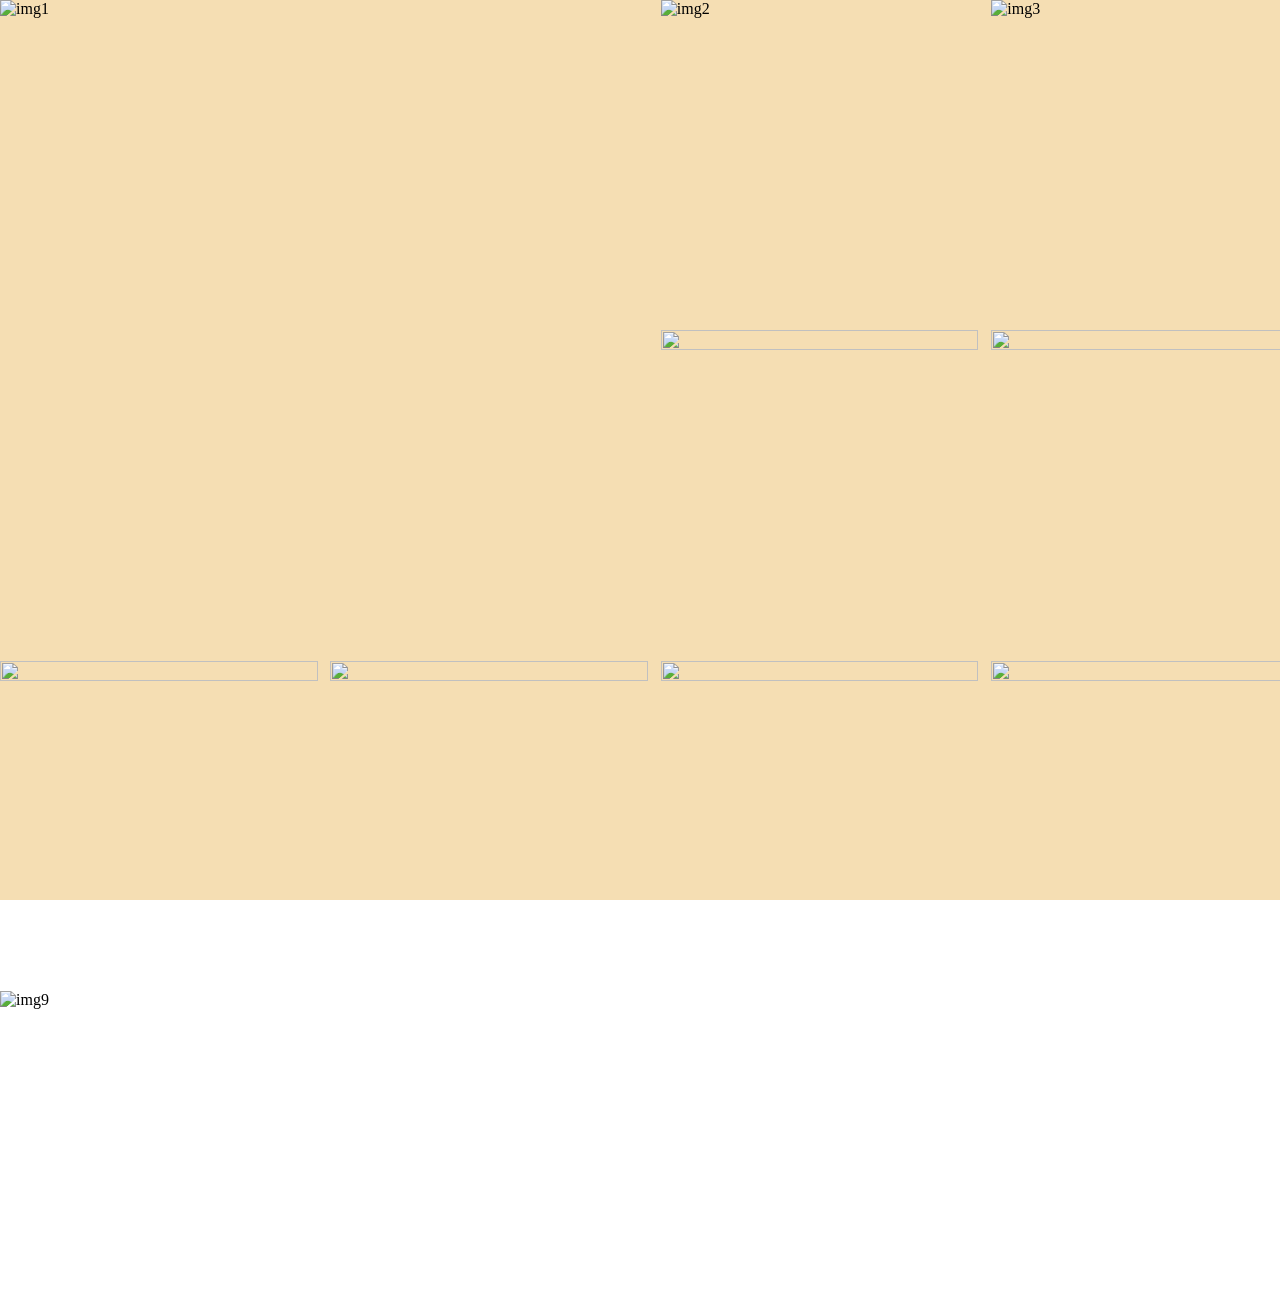
==== Day8/index.html @ f5345ef1 "Day8 Sher" ====
<!DOCTYPE html>
<html lang="en">
<head>
    <meta charset="UTF-8">
    <meta name="viewport" content="width=device-width, initial-scale=1.0">
    <link rel="stylesheet" href="style.css">
    <title>Day8</title>
</head>
<body>
    <div class="images">
        <img src="https://images.unsplash.com/photo-1680536555364-9dd4a1ab313e?q=80&w=1932&auto=format&fit=crop&ixlib=rb-4.0.3&ixid=M3wxMjA3fDB8MHxwaG90by1wYWdlfHx8fGVufDB8fHx8fA%3D%3D" alt="img1" class="image image-a">
        <img src="https://images.unsplash.com/photo-1648457257285-cfbc3781cc54?q=80&w=1935&auto=format&fit=crop&ixlib=rb-4.0.3&ixid=M3wxMjA3fDB8MHxwaG90by1wYWdlfHx8fGVufDB8fHx8fA%3D%3D" alt="img2" class="image image-b">
        <img src="https://images.unsplash.com/photo-1643780668909-580822430155?q=80&w=1932&auto=format&fit=crop&ixlib=rb-4.0.3&ixid=M3wxMjA3fDB8MHxwaG90by1wYWdlfHx8fGVufDB8fHx8fA%3D%3D" alt="img3" class="image image-c">
        <img src="https://images.unsplash.com/photo-1678257355149-6eda1755b1a2?q=80&w=1932&auto=format&fit=crop&ixlib=rb-4.0.3&ixid=M3wxMjA3fDB8MHxwaG90by1wYWdlfHx8fGVufDB8fHx8fA%3D%3D" alt="" class="image image-d">
        <img src="https://images.unsplash.com/photo-1633643092028-b66187af7d47?q=80&w=1780&auto=format&fit=crop&ixlib=rb-4.0.3&ixid=M3wxMjA3fDB8MHxwaG90by1wYWdlfHx8fGVufDB8fHx8fA%3D%3D" alt="" class="image image-e">
        <img src="https://images.unsplash.com/photo-1695196312518-b1223a8298b5?q=80&w=1887&auto=format&fit=crop&ixlib=rb-4.0.3&ixid=M3wxMjA3fDB8MHxwaG90by1wYWdlfHx8fGVufDB8fHx8fA%3D%3D" alt="" class="image image-f">
        <img src="https://images.unsplash.com/photo-1634654284517-dd5cd3d04f27?q=80&w=1911&auto=format&fit=crop&ixlib=rb-4.0.3&ixid=M3wxMjA3fDB8MHxwaG90by1wYWdlfHx8fGVufDB8fHx8fA%3D%3D" alt="" class="image image-g">
        <img src="https://images.unsplash.com/photo-1634025151266-4773d6189169?q=80&w=1854&auto=format&fit=crop&ixlib=rb-4.0.3&ixid=M3wxMjA3fDB8MHxwaG90by1wYWdlfHx8fGVufDB8fHx8fA%3D%3D" alt="" class="image image-h">
        <img src="https://plus.unsplash.com/premium_photo-1674740443999-3d67127b5389?q=80&w=1887&auto=format&fit=crop&ixlib=rb-4.0.3&ixid=M3wxMjA3fDB8MHxwaG90by1wYWdlfHx8fGVufDB8fHx8fA%3D%3D" alt="" class="image image-i">
        <img src="https://images.unsplash.com/photo-1640356872989-e5a9cdcdd653?q=80&w=1974&auto=format&fit=crop&ixlib=rb-4.0.3&ixid=M3wxMjA3fDB8MHxwaG90by1wYWdlfHx8fGVufDB8fHx8fA%3D%3D" alt="img9" class="image image-j"> 
        <!-- <img src="https://images.unsplash.com/photo-1658240364743-4706c0ef1a3f?q=80&w=1887&auto=format&fit=crop&ixlib=rb-4.0.3&ixid=M3wxMjA3fDB8MHxwaG90by1wYWdlfHx8fGVufDB8fHx8fA%3D%3D" alt="img10" class="image image-j"> -->
    </div>

</body>
</html>
---- Day8/style.css ----
*{
    margin: 0;
    padding: 0;
    box-sizing: border-box;
}

html,body{
    width: 100%;
    height: 100%;
}

.images{
    height: 100%;
    width: 100%;
    background-color: wheat;
    display: grid;
    grid-template-areas: 
        /* "a a b c"
        "a a d e"
        "f g j j"
        "h i j j" */
        "a"
        "b"
        "c"
        "d"
        "e"
        "f"
        "g"
        "a"
        "a"
        "j"
    ;
    gap: 1vw;
}

@media (min-width: 1080px) {
    .images{
        background-color: wheat;
        display: grid;
        grid-template-areas: 
            "a a b c"
            "a a d e"
            "f g j j"
            "h i j j"
        ;
        gap: 1vw;
    }
}

img{
    width: 100%;
    /* aspect-ratio: 16/9;  */
    aspect-ratio: 1/1;
    /* jitni image utni height */
    object-fit: cover;
    /* display: none; */
}

.image-a{
    grid-area: a;
}
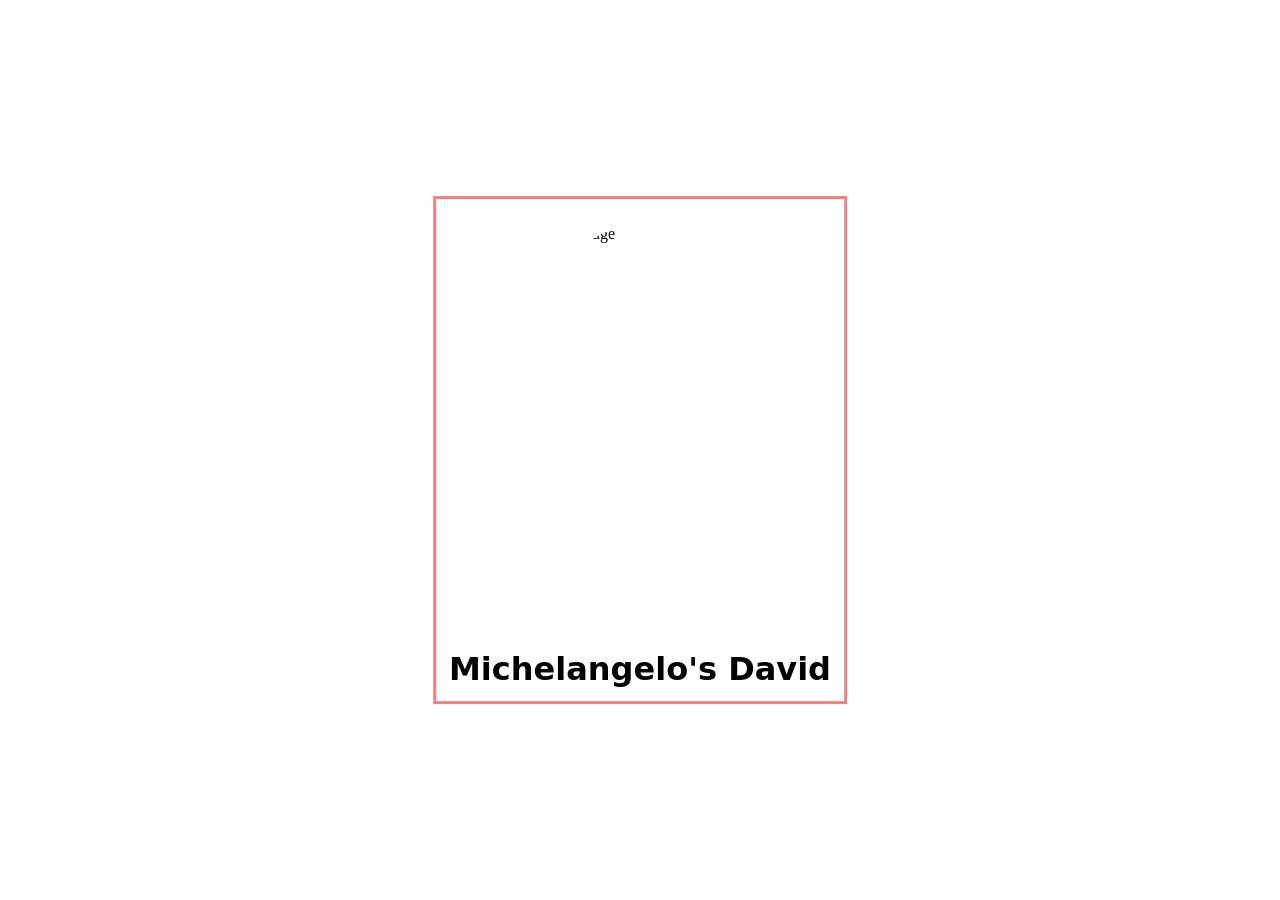
==== commit 842810f1: "Sher Learning" ====
--- a/Day8/index.html
+++ b/Day8/index.html
@@ -3,11 +3,12 @@
 <head>
     <meta charset="UTF-8">
     <meta name="viewport" content="width=device-width, initial-scale=1.0">
+    <!-- <link rel="stylesheet" href="style.css"> -->
     <link rel="stylesheet" href="style.css">
     <title>Day8</title>
 </head>
 <body>
-    <div class="images">
+    <!-- <div class="images">
         <img src="https://images.unsplash.com/photo-1680536555364-9dd4a1ab313e?q=80&w=1932&auto=format&fit=crop&ixlib=rb-4.0.3&ixid=M3wxMjA3fDB8MHxwaG90by1wYWdlfHx8fGVufDB8fHx8fA%3D%3D" alt="img1" class="image image-a">
         <img src="https://images.unsplash.com/photo-1648457257285-cfbc3781cc54?q=80&w=1935&auto=format&fit=crop&ixlib=rb-4.0.3&ixid=M3wxMjA3fDB8MHxwaG90by1wYWdlfHx8fGVufDB8fHx8fA%3D%3D" alt="img2" class="image image-b">
         <img src="https://images.unsplash.com/photo-1643780668909-580822430155?q=80&w=1932&auto=format&fit=crop&ixlib=rb-4.0.3&ixid=M3wxMjA3fDB8MHxwaG90by1wYWdlfHx8fGVufDB8fHx8fA%3D%3D" alt="img3" class="image image-c">
@@ -19,7 +20,12 @@
         <img src="https://plus.unsplash.com/premium_photo-1674740443999-3d67127b5389?q=80&w=1887&auto=format&fit=crop&ixlib=rb-4.0.3&ixid=M3wxMjA3fDB8MHxwaG90by1wYWdlfHx8fGVufDB8fHx8fA%3D%3D" alt="" class="image image-i">
         <img src="https://images.unsplash.com/photo-1640356872989-e5a9cdcdd653?q=80&w=1974&auto=format&fit=crop&ixlib=rb-4.0.3&ixid=M3wxMjA3fDB8MHxwaG90by1wYWdlfHx8fGVufDB8fHx8fA%3D%3D" alt="img9" class="image image-j"> 
         <!-- <img src="https://images.unsplash.com/photo-1658240364743-4706c0ef1a3f?q=80&w=1887&auto=format&fit=crop&ixlib=rb-4.0.3&ixid=M3wxMjA3fDB8MHxwaG90by1wYWdlfHx8fGVufDB8fHx8fA%3D%3D" alt="img10" class="image image-j"> -->
+    <!-- </div> -->
+
+    <div class="card">
+        <img src="https://images.unsplash.com/photo-1697498435309-2c7864cfd607?q=80&w=1887&auto=format&fit=crop&ixlib=rb-4.0.3&ixid=M3wxMjA3fDB8MHxwaG90by1wYWdlfHx8fGVufDB8fHx8fA%3D%3D" alt="profile-image">
+        <h1>Michelangelo's David</h1>
     </div>
-
+    <!-- <h1>Michelangelo's David</h1> -->
 </body>
 </html>
--- a/Day8/style.css
+++ b/Day8/style.css
@@ -1,61 +1,33 @@
-*{
-    margin: 0;
-    padding: 0;
-    box-sizing: border-box;
+* {
+  margin: 0;
+  padding: 0;
+  box-sizing: border-box;
 }
 
-html,body{
-    width: 100%;
-    height: 100%;
+html, body {
+  width: 100%;
+  height: 100%;
 }
 
-.images{
-    height: 100%;
-    width: 100%;
-    background-color: wheat;
-    display: grid;
-    grid-template-areas: 
-        /* "a a b c"
-        "a a d e"
-        "f g j j"
-        "h i j j" */
-        "a"
-        "b"
-        "c"
-        "d"
-        "e"
-        "f"
-        "g"
-        "a"
-        "a"
-        "j"
-    ;
-    gap: 1vw;
+.card {
+  position: absolute;
+  top: 50%;
+  left: 50%;
+  transform: translate(-50%, -50%);
+  border: 3px solid lightcoral;
+  display: flex;
+  flex-direction: column;
+  align-items: center;
+  gap: 3vw;
+  width: -moz-fit-content;
+  width: fit-content;
+  padding: 2vw 1vw 1vw 1vw;
 }
-
-@media (min-width: 1080px) {
-    .images{
-        background-color: wheat;
-        display: grid;
-        grid-template-areas: 
-            "a a b c"
-            "a a d e"
-            "f g j j"
-            "h i j j"
-        ;
-        gap: 1vw;
-    }
+.card img {
+  width: 20vw;
+  height: 43vh;
+  border-radius: 50%;
 }
-
-img{
-    width: 100%;
-    /* aspect-ratio: 16/9;  */
-    aspect-ratio: 1/1;
-    /* jitni image utni height */
-    object-fit: cover;
-    /* display: none; */
-}
-
-.image-a{
-    grid-area: a;
-}+.card h1 {
+  font-family: system-ui, -apple-system, BlinkMacSystemFont, "Segoe UI", Roboto, Oxygen, Ubuntu, Cantarell, "Open Sans", "Helvetica Neue", sans-serif;
+}/*# sourceMappingURL=style.css.map */
--- a/Day8/style.css
+++ b/Day8/style.css
@@ -1,61 +1,33 @@
-*{
-    margin: 0;
-    padding: 0;
-    box-sizing: border-box;
+* {
+  margin: 0;
+  padding: 0;
+  box-sizing: border-box;
 }
 
-html,body{
-    width: 100%;
-    height: 100%;
+html, body {
+  width: 100%;
+  height: 100%;
 }
 
-.images{
-    height: 100%;
-    width: 100%;
-    background-color: wheat;
-    display: grid;
-    grid-template-areas: 
-        /* "a a b c"
-        "a a d e"
-        "f g j j"
-        "h i j j" */
-        "a"
-        "b"
-        "c"
-        "d"
-        "e"
-        "f"
-        "g"
-        "a"
-        "a"
-        "j"
-    ;
-    gap: 1vw;
+.card {
+  position: absolute;
+  top: 50%;
+  left: 50%;
+  transform: translate(-50%, -50%);
+  border: 3px solid lightcoral;
+  display: flex;
+  flex-direction: column;
+  align-items: center;
+  gap: 3vw;
+  width: -moz-fit-content;
+  width: fit-content;
+  padding: 2vw 1vw 1vw 1vw;
 }
-
-@media (min-width: 1080px) {
-    .images{
-        background-color: wheat;
-        display: grid;
-        grid-template-areas: 
-            "a a b c"
-            "a a d e"
-            "f g j j"
-            "h i j j"
-        ;
-        gap: 1vw;
-    }
+.card img {
+  width: 20vw;
+  height: 43vh;
+  border-radius: 50%;
 }
-
-img{
-    width: 100%;
-    /* aspect-ratio: 16/9;  */
-    aspect-ratio: 1/1;
-    /* jitni image utni height */
-    object-fit: cover;
-    /* display: none; */
-}
-
-.image-a{
-    grid-area: a;
-}+.card h1 {
+  font-family: system-ui, -apple-system, BlinkMacSystemFont, "Segoe UI", Roboto, Oxygen, Ubuntu, Cantarell, "Open Sans", "Helvetica Neue", sans-serif;
+}/*# sourceMappingURL=style.css.map */
